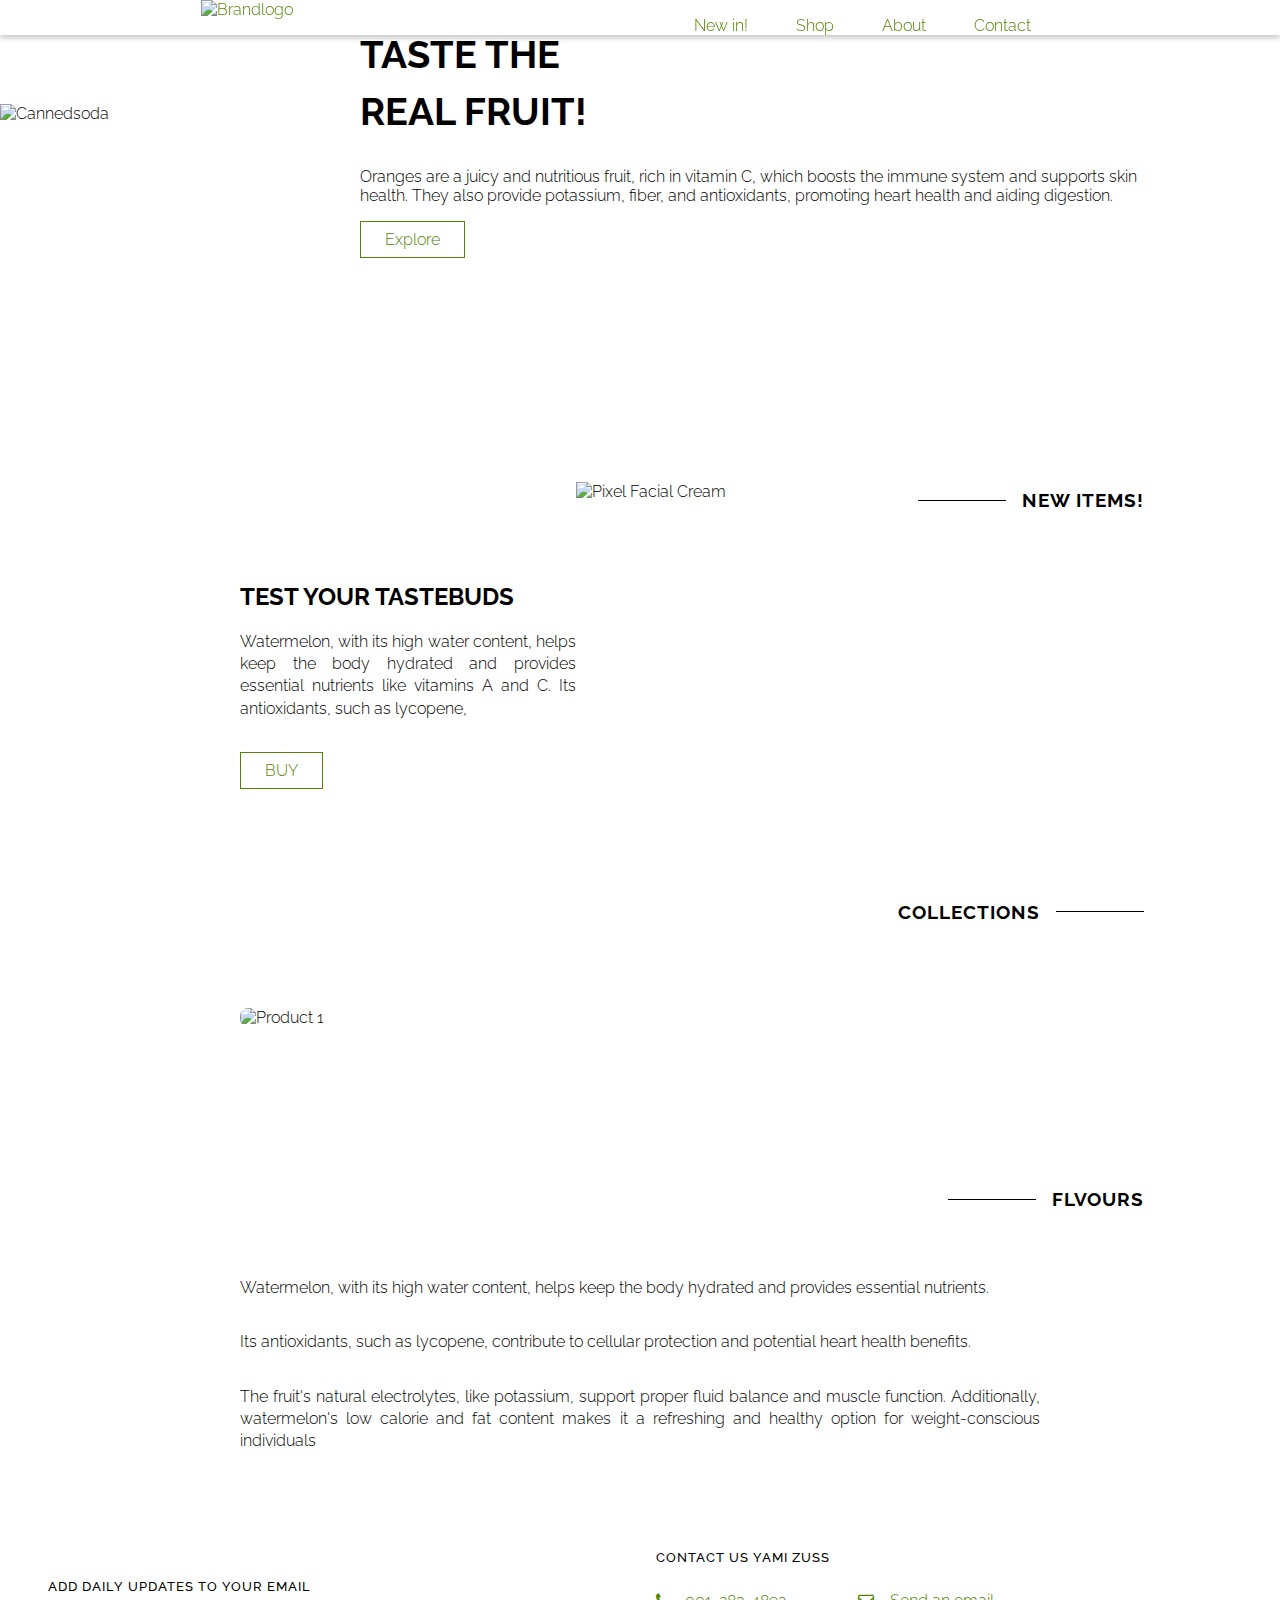
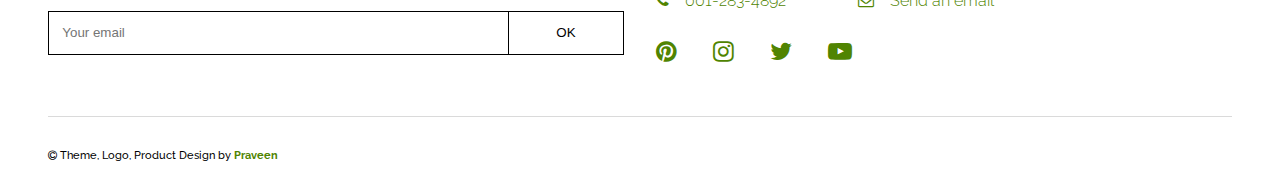
==== index.html @ 55c6cf8c "Update and rename main.html to index.html" ====
<!DOCTYPE html>
<html lang="en">
<head>
    <meta charset="UTF-8">
    <meta name="viewport" content="width=device-width, initial-scale=1.0">
    <title>Yammi Zuss</title>
    <link rel="stylesheet" href="styles.css">
    <link rel="stylesheet" href="https://cdnjs.cloudflare.com/ajax/libs/font-awesome/4.7.0/css/font-awesome.min.css">
  </head>
<body>    
<header id="header">
    <!--  Brand Logo  -->
    <a class="nav-brand" href="" target="_blank">
      <img id="header-img" src="https://i.postimg.cc/0yDn1yyM/Yami-Zus.png" alt="Brandlogo">
    </a>
    
    <!--  Toggle Menu for Mobile  -->
    
    <input type="checkbox" id="toggle-menu" role="button">
    <label for="toggle-menu" class="toggle-menu">Menu</label>
    
    <!--  Menus  -->
    <nav id="nav-bar" class="navbar">
      <ul class="menu">
        <li><a class="nav-link" href="#featured">New in!</a></li>
        <li><a class="nav-link" href="#collections">Shop</a></li>
        <li><a class="nav-link" href="#about">About</a></li>
        <li><a class="nav-link" href="#contact">Contact</a></li>
      </ul>
      <ul class="social-menu">
        <li><a href="#"><i class="fa fa-pinterest" aria-hidden="true"></i></a></li>
        <li><a href="#"><i class="fa fa-instagram" aria-hidden="true"></i></a></li>
        <li><a href="#"><i class="fa fa-twitter" aria-hidden="true"></i></a></li>
        <li><a href="#"><i class="fa fa-youtube-play" aria-hidden="true"></i></a></li>
      </ul>
    </nav>
  </header>
  
  <!-- Hero Section -->
  <div class="hero">
    <div class="hero-img">
      <img src="https://i.postimg.cc/JngdNWzX/Free-can-mockup.jpg" alt="Cannedsoda">
    </div>
    <div class="hero-text">
      <h1>TASTE THE</br>REAL FRUIT!</h1>
      <p>Oranges are a juicy and nutritious fruit, rich in vitamin C, which boosts the immune system and supports skin health. They also provide potassium, fiber, and antioxidants, promoting heart health and aiding digestion.</p>
      <a href="#featured" class="btn">Explore</a>
    </div>
  </div>
  
  <!-- Featured Section -->
  <section id="featured">
    <div class="title title-right">
      <span class="line"></span><h3>New Items!</h3>
    </div>
    <div class="wrapper">
      <div class="image">
        <img src="https://i.postimg.cc/3xh74zNN/Free-can-mockup1.jpg" alt="Pixel Facial Cream">
      </div>
      <div class="text">
        <h2>Test your tasteBuds</h2>
        <p>Watermelon, with its high water content, helps keep the body hydrated and provides essential nutrients like vitamins A and C. Its antioxidants, such as lycopene,</p>
        <a href="#" class=btn>BUY</a>
      </div>
    </div>
  </section>
  
  <!-- Collection Section -->
  <section id="collections">
    <div class="title title-right">
      <span class="line line-right"></span><h3>Collections</h3>
    </div>
    <div class="wrapper">
    <div class="carousel-container">
      <div class="carousel-wrapper">
          <div class="carousel-item">
              <img src="https://i.postimg.cc/rwxSZCC6/mockup2.jpg" alt="Product 1">
          </div>
          <div class="carousel-item">
            <img src="https://i.postimg.cc/NfW6xPX7/mockup3.jpg" alt="Product 2">
          </div>
          <div class="carousel-item">
            <img src="https://i.postimg.cc/TP2Jy5mZ/mockup1.png" alt="Product 3">
          </div>
  </section>
  
  <!-- About Section -->
  <section id="about">
    <div class="title title-right">
      <span class="line"></span><h3>flvours</h3>
    </div>
    <div class="wrapper">
      <div class="text">
        <p>Watermelon, with its high water content, helps keep the body hydrated and provides essential nutrients.</p>
        <p>Its antioxidants, such as lycopene, contribute to cellular protection and potential heart health benefits. 
        <p>The fruit's natural electrolytes, like potassium, support proper fluid balance and muscle function. Additionally, watermelon's low calorie and fat content makes it a refreshing and healthy option for weight-conscious individuals</p>
      </div>
    </div>
  </section>
  
  <!-- Contact Section -->
  <section id="contact">
    <div class="wrapper">
      <div class="form-wrapper">    
        <h4>Add daily updates To Your Email</h4>
        <form id="form" action="https://github.com/PraveenK50i">
          <input type="email" id="email" name="email" placeholder="Your email" required>
          <input type="submit" id="submit" value="OK" class="submit">
        </form>
      </div>
      <div class="contact-wrapper">
        <h4>Contact us Yami Zuss</h4>
        <div class="wrapper">        
          <ul class="social-menu">
            <li><a href="#"><i class="fa fa-pinterest" aria-hidden="true"></i></a></li>
            <li><a href="#"><i class="fa fa-instagram" aria-hidden="true"></i></a></li>
            <li><a href="#"><i class="fa fa-twitter" aria-hidden="true"></i></a></li>
            <li><a href="#"><i class="fa fa-youtube-play" aria-hidden="true"></i></a></li>
          </ul>
          <a class="contact-footer contact-tel" href="#"><i class="fa fa-phone" aria-hidden="true"></i>001-283-4892</a>
          <a class="contact-footer contact-email" href="#"><i class="fa fa-envelope-o" aria-hidden="true"></i>Send an email</a>
        </div>
      </div>
      <div class="copy-wrapper">
        <h6><i class="fa fa-copyright" aria-hidden="true"></i> Theme, Logo, Product Design by <a href="https://github.com/PraveenK50i">Praveen</a></h6>
      </div>
    </div>
  </section>
    
</body>
</html>
---- styles.css ----
@import url('https://fonts.googleapis.com/css?family=Raleway:300,500,700');

/* Global */
* {
  box-sizing: border-box;
}
body{
  color: #000000;
  margin:  0;
  font-family: 'Raleway', sans-serif;
  font-weight: 300;
  background-color: #ffffff;
}
h1{
  font-size: 1.7em;
  font-weight: 700;
  line-height: 1.5em;
  text-transform: uppercase;
}
h2{
  text-transform: uppercase;
}
h4{
  font-size: .8em;
  font-weight: 500;
  text-transform: uppercase;
  letter-spacing: 1px;
}
h6{
  font-weight: 500;
}
a{
  text-decoration: none;
  color: #508401;
}
ul{
  list-style: none;
}
section{
  padding: 5.8em 2em 0;
}
.title{
  display: flex;
  align-items: center;
  text-transform: uppercase;
  letter-spacing: 1px;
  padding-bottom: 1em;
}
.title.title-right{
  justify-content: flex-end;
}
.line{  
  width: 3em;
  height: 1px;
  background-color: #000000;
  margin-right: 1em;
}
.line.line-right{
  order: 2;
  margin-right: 0;
  margin-left: 1em;
}
.btn{
  display: inline-block;
  padding: .5em 1.5em;
  border: solid 1px #508401;  
  transition: all .3s ease-in;
}
.btn:hover, .btn:focus{
  transform: translate(0px, -2px);
  -webkit-box-shadow: 0px 10px 7px -9px rgba(0,0,0,0.75);
  -moz-box-shadow: 0px 10px 7px -9px rgba(0,0,0,0.75);
  box-shadow: 0px 10px 7px -9px rgba(0,0,0,0.75);
  transition: all .3s ease-out; 
}

/* Header */
header{
  display: flex;
  position: fixed;
  width: 100%;
  justify-content: space-around;
  z-index: 1;
}
header:before{
  content: "";
  position: absolute;
  background-color: #ffffff;
  width: 100%;
  height: 68%;
  z-index: -1;
  -webkit-box-shadow: 0px 7px 5px 0px rgba(0,0,0,0.22);
  -moz-box-shadow: 0px 7px 5px 0px rgba(0,0,0,0.22);
  box-shadow: 0px 3px 5px 0px rgba(0,0,0,0.22);
}
.nav-brand img{
  width: 100%;
  padding-top: 0em;
  height: 7.5em;
}
.toggle-menu{
  display: block;
  font-size: 1.2em;
  align-self: center;
  cursor: pointer;
}
input[type="checkbox"]{
  display: none;
}
input[type="checkbox"]:hover ~ .toggle-menu,
input[type="checkbox"]:checked ~ .toggle-menu
{
  border-bottom: solid 1px #39ff39;
}
input[type="checkbox"]:checked ~ .navbar{
  display: flex;
  flex-direction: column;
}
.navbar{
  display: none;
  position: absolute;
  width: 100%;
  height: 100vh;
  background-color: #ffffff;
  justify-content: space-evenly;
  align-items: center;
  z-index: -2;
}
.menu{
  display: flex;
  flex-direction: column;
  justify-content: center;
  text-align: center;
  padding: 4em 0 0;
}
a.nav-link{
  margin-right: 0;
}
a.nav-link:hover,
a.nav-link:active,
a.nav-link:focus{
  border-bottom: solid 1.8px #ffffff;
}
.menu li{
  margin-top: 3em;
}
.social-menu{
  display: flex;
  flex-direction: row;
  padding: 0;
}
.social-menu li a{
  margin: 0 .5em;
  padding: .5em;
}
.social-menu li a{
  font-size: 1.2em;
}
.social-menu li a:hover,
.social-menu li a:active,
.social-menu li a:focus
{
  border-bottom: solid 1px #ffffff;
}

/* Hero Section */
.hero {
	display: flex;
	height: auto;
  width: auto;
	align-items: right;
	background: #ffffff url("https://i.postimg.cc/W3pyCWP1/1.jpg") no-repeat right bottom;
}
.hero-img img{
  display: none;
}
.hero-text{
  padding: 0 2em 7.5em;
}

/* Featured Section */
#featured .image img{
  width: auto;
  height: auto;
}
.text{
  text-align: center;
  padding-top: 1em;
}
.text p{
  text-align: justify;
  padding-bottom: 1em;
  line-height: 1.4em;
}

/* Collections Section */
.carousel-container {
  width: 100%;
  max-width: 1200px;
  margin: 50px auto;
  overflow: hidden;
  position: relative;
}

.carousel-wrapper {
  display: flex;
  animation: slide 6s infinite linear;
}

.carousel-item {
  min-width: 100%;
  box-sizing: border-box;
}

.carousel-item img {
  width: 100%;
  border-radius: 8px;
}

@keyframes slide {
  0%, 100% {
      transform: translateX(0);
  }
  25% {
      transform: translateX(0);
  }
  30%, 55% {
      transform: translateX(-100%);
  }
  60%, 85% {
      transform: translateX(-200%);
  }
}

.carousel-item {
  transition: transform 0.5s ease-in-out;
}

.carousel-item:hover {
  transform: scale(1.1);
}


/* Contact Section */
section#contact{
  padding: 3em 2em .5em;
}
.form-wrapper:after,
.contact-wrapper:after{
  display: block;
  content: "";
  margin: 2em auto;
  border-bottom: solid 1px #dadada;
}
form{
  display: flex;
}
form input:first-child{
  flex: 1 0 80%;
  background-color: transparent;
}
form input:last-child{
  flex: 1 0 20%;
  border-left: 0;  
  cursor: pointer;
  background-color: #ffffff;
  transition: all .25s ease;
}
#submit:hover {
	background-color: #f8ac3b;
	color: #fff;
  transition: all .25s ease;
}
input{
  padding: 1em;
  border: 1px solid #000;
}
.contact-wrapper .wrapper{
  display: flex;
  text-align: center;
  flex-wrap: wrap;
}
.contact-wrapper .social-menu{
  flex: 1 0 100%;
  justify-content: center;
}
.contact-wrapper .social-menu li a {
	font-size: 1.5em;
  padding: 0;
  margin: 0 1.5em 0 0;
}
.contact-wrapper a i{
  width: 100%;
  padding-bottom: .2em;
}
.contact-footer{
  padding: 1em 0;
  border: 1px solid #000;
}
.contact-footer:last-child{
  border-left: 0;
}
.contact-footer:hover{
  background-color: #f5d9d6;
}
.contact-tel{
  flex: 1 0 50%;
}
.contact-email{
  flex: 1 0 50%;
}
.copy-wrapper a{
  font-weight: 700;
}

/* Responsive Style */
@media(min-width: 320px){
  
}
@media(min-width: 576px){
  /*  Global  */
  h1{
    font-size: 2em;
  }
  
  /*  Hero Section  */
  .hero{
    background-image: none;
    justify-content: center;
    overflow: hidden;
  }
  .hero-img{
    padding-top: 6.5em;
  }
  .hero-img img{
    display: block;
    width: auto;
    height: auto;
  }
  .hero-text{
    text-align: left;    
    margin: auto 5em;
  }
  
  /*  Featured Section  */
  .text{
    margin: 2em 2em auto;
  }
  
  /*  Collections Section  */
  #collections .wrapper{
    display: flex;
    flex-wrap: wrap;
  }
  .box{
    padding: 3.2em;
  }
  .box1{
    flex: 1 0 47%;
    margin-right: 1em;
  }
  .box2{
    flex: 1 0 47%;
  }
  .box3{
    flex: 2 0 100%;
  }
  
  /*  About Section  */
  .video-wrapper{
    margin: 0 2em;
  }
}
@media(min-width: 768px){
  /*  Global  */
  .wrapper{
    display: flex;
  }
  
  /*  Header  */
  .nav-brand img{
    height: 10em;
  }
  .toggle-menu{
    display: none;
  }
  .navbar{
    display: flex;
    position: relative;
    height: auto;
    width: auto;
    background-color: transparent;
    z-index: 1;
  }
  .menu{
    flex-direction: row;
    padding: 0;
    justify-content: flex-end;
  }
  .social-menu{
    display: none;
  }
  .menu li{
    margin-top: 0;
  }
  a.nav-link{
    margin-right: 3em;
  }
  
  /*  Featured Section  */  
  .text{
    text-align: left;    
    margin: 0 0 auto 4em;
  }
  #featured .text{
    flex: 1;
    order: 1;
  }
  #featured .image{
    flex: 1 0 12em;
    order: 2;
  }
  
  /*  Collections Section  */
  #collections .wrapper{
    margin: 0 4em;
  }
  
  /*  About Section  */
  #about .wrapper{
    display: block;
  }
  #about .text{
    margin-right: 4em;
  }

  /* Contact Section  */
  #contact .wrapper{
    flex-wrap: wrap;
  }
  .form-wrapper, .contact-wrapper{
    flex: 1 0 50%;
    align-self: center;
    padding: 0 1em;
  }
  .copy-wrapper{
    flex: 1 0 100%;
    padding: 0 1em;
  }
  .form-wrapper:after,
  .contact-wrapper:after{
    display: none;
  }
  .contact-footer{
    border: 0;
    padding: 0;
    margin: .6em auto;
    text-align: left;
  }
  .contact-footer:hover{
    background-color: transparent;
  }
  .contact-wrapper a.contact-footer:hover i{
    width: auto;
  }

  .contact-wrapper a i{
    width: auto;
    padding-right: 1em;
  }
  .contact-wrapper .social-menu{
    display: flex;
    order: 3;
    justify-content: flex-start;
  }
  .contact-wrapper .social-menu a i{
    padding-right: 0;
  }
  .copy-wrapper:before{
    display: block;
    content: "";
    margin: 2em auto;
    border-bottom: solid 1px #dadada;
  }
}
@media(min-width: 992px){
  /*  Global  */
  section{
    padding: 5.8em 7em 0;
  }  
  .title.title-left{
    margin-left: -2.5em;
  }
  .title.title-right{
    margin-right: -2.5em;
  }
  .line{
    width: 5.5em;
  }
  
  /*  Hero Section  */
  .hero-img img{
    width: 14.5em;
  }
  
  /*  Featured Section  */
  #featured .image{
    margin-top: -2em;
  }
  
  /* About Section  */
  #about .wrapper{
    display: flex;
  }
  #about .text{
    flex: 1 0 40%;
    margin-right: 1em;
    padding-bottom: 0;
  }       
  .contact-tel{
    flex-basis: 20%;
  }
}
@media(min-width: 1200px){
  /*  Global  */
  h1{
    font-size: 2.4em;
  }
  section{
    padding: 5.8em 11em 0;
  }
  
  /*  Hero Section  */
  .hero-img img{
    width: 15.5em;
  }
  
  /*  Featured Section  */
  #featured .image{
    margin-top: -4em;
  }
  
  /*  About Section  */
  #about .text{
    padding-right: 3em;
    padding-bottom: 0;
  }
}
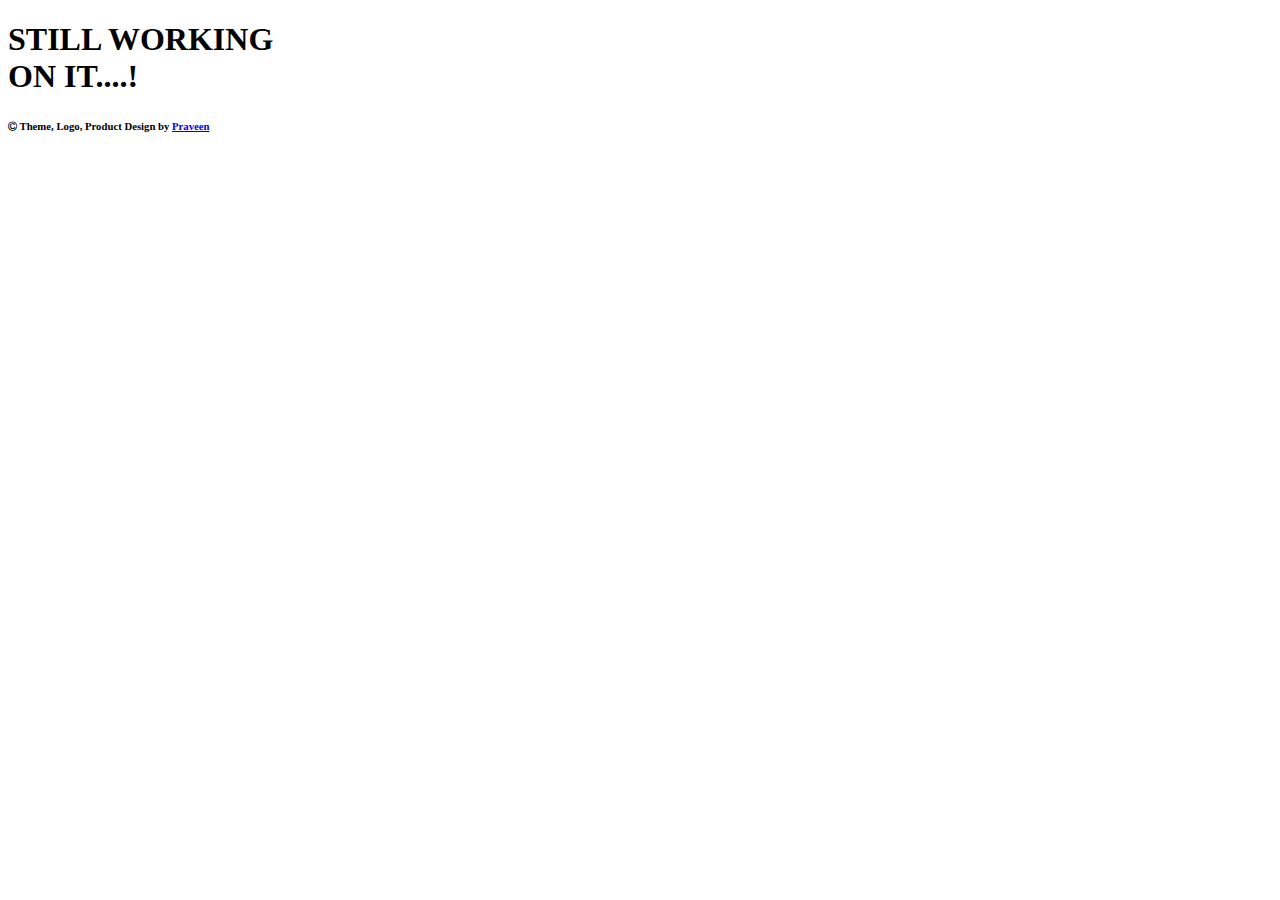
==== commit 77f5991f: "Update index.html" ====
--- a/index.html
+++ b/index.html
@@ -3,129 +3,19 @@
 <head>
     <meta charset="UTF-8">
     <meta name="viewport" content="width=device-width, initial-scale=1.0">
-    <title>Yammi Zuss</title>
-    <link rel="stylesheet" href="styles.css">
+    <title>App</title>
+    <link rel="stylesheet" href="S.css">
     <link rel="stylesheet" href="https://cdnjs.cloudflare.com/ajax/libs/font-awesome/4.7.0/css/font-awesome.min.css">
   </head>
 <body>    
-<header id="header">
-    <!--  Brand Logo  -->
-    <a class="nav-brand" href="" target="_blank">
-      <img id="header-img" src="https://i.postimg.cc/0yDn1yyM/Yami-Zus.png" alt="Brandlogo">
-    </a>
-    
-    <!--  Toggle Menu for Mobile  -->
-    
-    <input type="checkbox" id="toggle-menu" role="button">
-    <label for="toggle-menu" class="toggle-menu">Menu</label>
-    
-    <!--  Menus  -->
-    <nav id="nav-bar" class="navbar">
-      <ul class="menu">
-        <li><a class="nav-link" href="#featured">New in!</a></li>
-        <li><a class="nav-link" href="#collections">Shop</a></li>
-        <li><a class="nav-link" href="#about">About</a></li>
-        <li><a class="nav-link" href="#contact">Contact</a></li>
-      </ul>
-      <ul class="social-menu">
-        <li><a href="#"><i class="fa fa-pinterest" aria-hidden="true"></i></a></li>
-        <li><a href="#"><i class="fa fa-instagram" aria-hidden="true"></i></a></li>
-        <li><a href="#"><i class="fa fa-twitter" aria-hidden="true"></i></a></li>
-        <li><a href="#"><i class="fa fa-youtube-play" aria-hidden="true"></i></a></li>
-      </ul>
-    </nav>
-  </header>
+    <div class="hero-text">
+      <h1>STILL WORKING</br>ON IT....!</h1>
+    </div>
   
-  <!-- Hero Section -->
-  <div class="hero">
-    <div class="hero-img">
-      <img src="https://i.postimg.cc/JngdNWzX/Free-can-mockup.jpg" alt="Cannedsoda">
-    </div>
-    <div class="hero-text">
-      <h1>TASTE THE</br>REAL FRUIT!</h1>
-      <p>Oranges are a juicy and nutritious fruit, rich in vitamin C, which boosts the immune system and supports skin health. They also provide potassium, fiber, and antioxidants, promoting heart health and aiding digestion.</p>
-      <a href="#featured" class="btn">Explore</a>
-    </div>
-  </div>
-  
-  <!-- Featured Section -->
-  <section id="featured">
-    <div class="title title-right">
-      <span class="line"></span><h3>New Items!</h3>
-    </div>
-    <div class="wrapper">
-      <div class="image">
-        <img src="https://i.postimg.cc/3xh74zNN/Free-can-mockup1.jpg" alt="Pixel Facial Cream">
-      </div>
-      <div class="text">
-        <h2>Test your tasteBuds</h2>
-        <p>Watermelon, with its high water content, helps keep the body hydrated and provides essential nutrients like vitamins A and C. Its antioxidants, such as lycopene,</p>
-        <a href="#" class=btn>BUY</a>
-      </div>
-    </div>
-  </section>
-  
-  <!-- Collection Section -->
-  <section id="collections">
-    <div class="title title-right">
-      <span class="line line-right"></span><h3>Collections</h3>
-    </div>
-    <div class="wrapper">
-    <div class="carousel-container">
-      <div class="carousel-wrapper">
-          <div class="carousel-item">
-              <img src="https://i.postimg.cc/rwxSZCC6/mockup2.jpg" alt="Product 1">
-          </div>
-          <div class="carousel-item">
-            <img src="https://i.postimg.cc/NfW6xPX7/mockup3.jpg" alt="Product 2">
-          </div>
-          <div class="carousel-item">
-            <img src="https://i.postimg.cc/TP2Jy5mZ/mockup1.png" alt="Product 3">
-          </div>
-  </section>
-  
-  <!-- About Section -->
-  <section id="about">
-    <div class="title title-right">
-      <span class="line"></span><h3>flvours</h3>
-    </div>
-    <div class="wrapper">
-      <div class="text">
-        <p>Watermelon, with its high water content, helps keep the body hydrated and provides essential nutrients.</p>
-        <p>Its antioxidants, such as lycopene, contribute to cellular protection and potential heart health benefits. 
-        <p>The fruit's natural electrolytes, like potassium, support proper fluid balance and muscle function. Additionally, watermelon's low calorie and fat content makes it a refreshing and healthy option for weight-conscious individuals</p>
-      </div>
-    </div>
-  </section>
-  
-  <!-- Contact Section -->
-  <section id="contact">
-    <div class="wrapper">
-      <div class="form-wrapper">    
-        <h4>Add daily updates To Your Email</h4>
-        <form id="form" action="https://github.com/PraveenK50i">
-          <input type="email" id="email" name="email" placeholder="Your email" required>
-          <input type="submit" id="submit" value="OK" class="submit">
-        </form>
-      </div>
-      <div class="contact-wrapper">
-        <h4>Contact us Yami Zuss</h4>
-        <div class="wrapper">        
-          <ul class="social-menu">
-            <li><a href="#"><i class="fa fa-pinterest" aria-hidden="true"></i></a></li>
-            <li><a href="#"><i class="fa fa-instagram" aria-hidden="true"></i></a></li>
-            <li><a href="#"><i class="fa fa-twitter" aria-hidden="true"></i></a></li>
-            <li><a href="#"><i class="fa fa-youtube-play" aria-hidden="true"></i></a></li>
-          </ul>
-          <a class="contact-footer contact-tel" href="#"><i class="fa fa-phone" aria-hidden="true"></i>001-283-4892</a>
-          <a class="contact-footer contact-email" href="#"><i class="fa fa-envelope-o" aria-hidden="true"></i>Send an email</a>
-        </div>
-      </div>
+ 
       <div class="copy-wrapper">
         <h6><i class="fa fa-copyright" aria-hidden="true"></i> Theme, Logo, Product Design by <a href="https://github.com/PraveenK50i">Praveen</a></h6>
       </div>
-    </div>
-  </section>
     
 </body>
 </html>
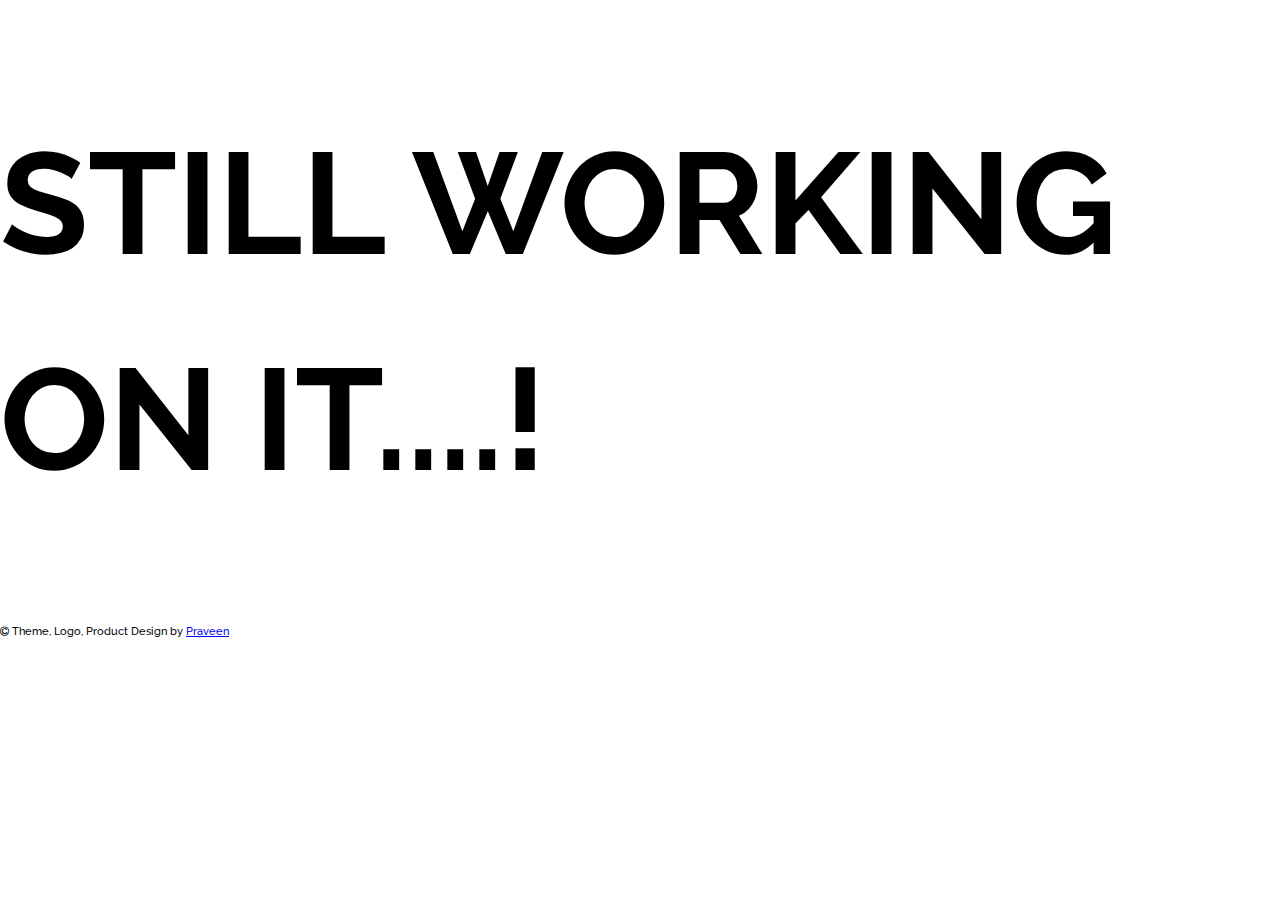
==== commit 194c7825: "Update index.html" ====
--- a/index.html
+++ b/index.html
@@ -4,7 +4,7 @@
     <meta charset="UTF-8">
     <meta name="viewport" content="width=device-width, initial-scale=1.0">
     <title>App</title>
-    <link rel="stylesheet" href="S.css">
+    <link rel="stylesheet" href="styles.css">
     <link rel="stylesheet" href="https://cdnjs.cloudflare.com/ajax/libs/font-awesome/4.7.0/css/font-awesome.min.css">
   </head>
 <body>    
--- a/styles.css
+++ b/styles.css
@@ -0,0 +1,36 @@
+@import url('https://fonts.googleapis.com/css?family=Raleway:300,500,700');
+
+/* Global */
+* {
+  box-sizing: border-box;
+}
+body{
+  color: #000000;
+  margin:  0;
+  font-family: 'Raleway', sans-serif;
+  font-weight: 300;
+  background-color: #ffffff;
+}
+h1{
+  font-size: 9em;
+  font-weight: 700;
+  line-height: 1.5em;
+  text-transform: uppercase;
+}
+
+h6{
+  font-weight: 500;
+}
+
+
+
+.hero {
+	display: center;
+	height: auto;
+    width: auto;
+	align-items: center;
+}
+.hero-text{
+  padding: 5 ;
+}
+
